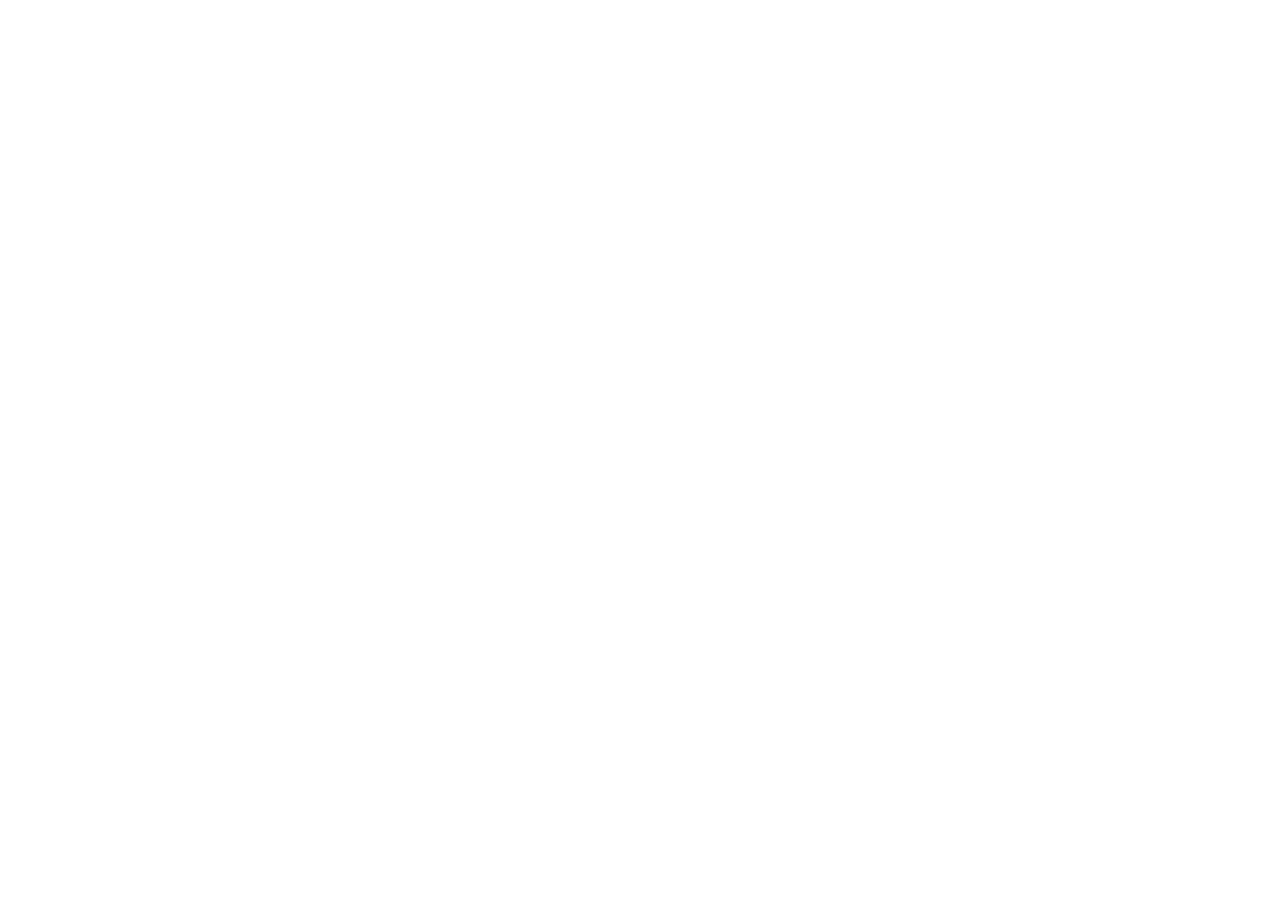
==== portfolio.html @ 8f2df946 "version 1" ====
<!DOCTYPE html>
<html lang="en">
<head>
    <meta charset="UTF-8">
    <meta http-equiv="X-UA-Compatible" content="IE=edge">
    <meta name="viewport" content="width=device-width, initial-scale=1.0">
    <title>Document</title>
</head>
<body>
    
</body>
</html>
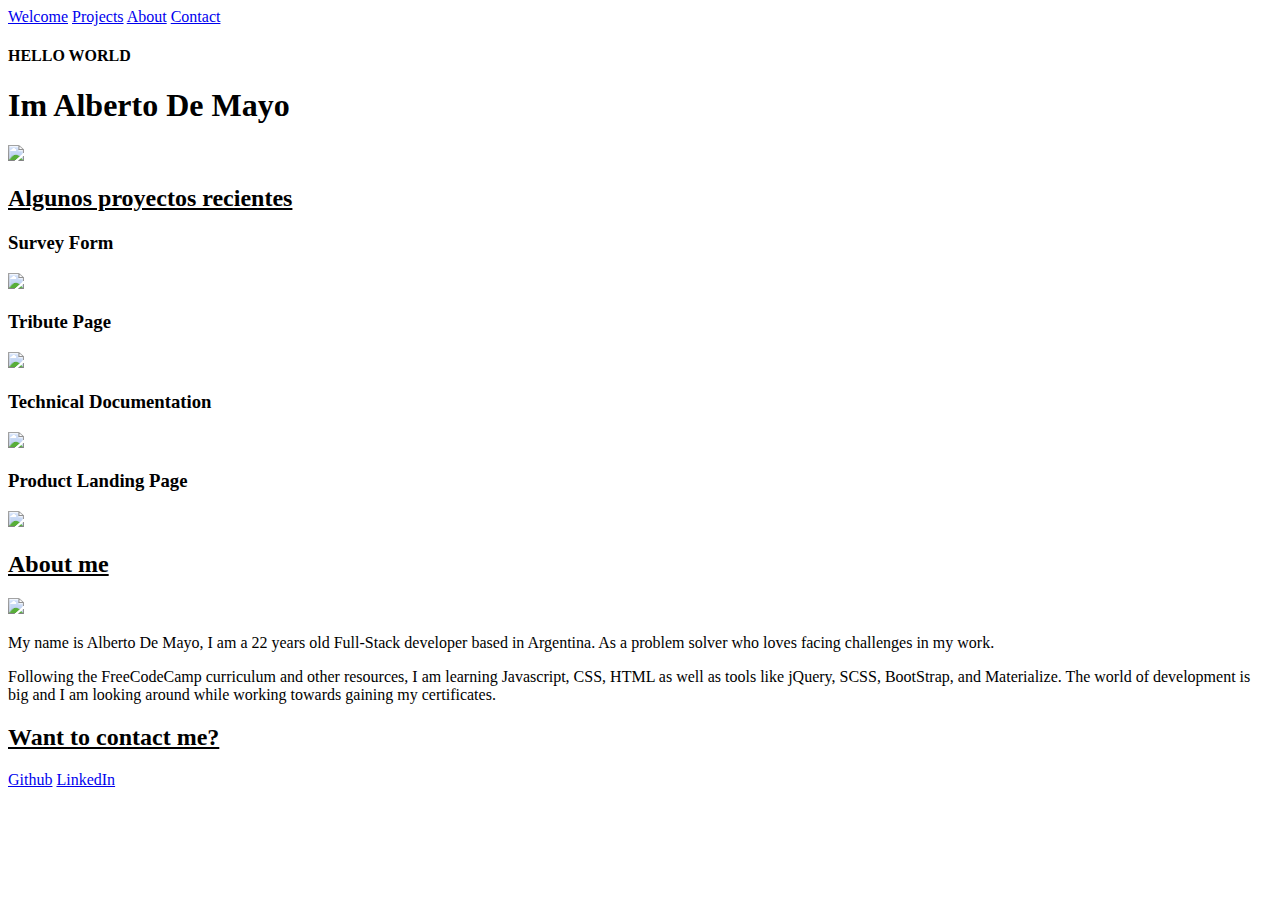
==== commit 2c5399ad: "version 4" ====
--- a/portfolio.html
+++ b/portfolio.html
@@ -1,12 +1,87 @@
 <!DOCTYPE html>
 <html lang="en">
-<head>
-    <meta charset="UTF-8">
-    <meta http-equiv="X-UA-Compatible" content="IE=edge">
-    <meta name="viewport" content="width=device-width, initial-scale=1.0">
-    <title>Document</title>
-</head>
-<body>
+
+
+  <nav id="navbar">
+  <a href="#welcome--link">Welcome</a>
+  <a href="#projects--link">Projects</a>
+  <a href="#about--link">About</a>
+  <a href="#contact--link">Contact</a>
+</nav>
+
+
+  <head>
+    <meta charset="UTF-8" />
+    <link rel="stylesheet" href="./styles.css" />
+    <title></title>
+    <meta name="viewport" content="width=device-width, initial-scale=1.0" />
+  </head>
+
+
+  <body>
+   <a id="welcome--link"></a>
+    <section id="welcome-section">
+      <h4>HELLO WORLD</h4>
+      <h1> Im Alberto De Mayo</h1>
+      <a><img class="imagen-1" src="https://www.cyberark.com/wp-content/uploads/2019/11/Developer.jpg"></a>
+    </section>
+
+    <section id="projects">
+       <a id="projects--link" class="anchor"></a>
+       <h2><u>Algunos proyectos recientes</u></h2>
+      <div class="container--projects">
+
+    <div class="project-tile">
+      <h3 class="project-name">Survey Form</h3>
+      <a href="https://www.freecodecamp.org/learn/2022/responsive-web-design/build-a-survey-form-project/build-a-survey-form" target="_blank" title="Survey Form"><img class="img--project" src="https://shots.codepen.io/freeCodeCamp/pen/VPaoNP-800.jpg?version=1601011977"></a>
+
+      <h3 class="project-name">Tribute Page</h3>
+      <a href="https://www.freecodecamp.org/learn/2022/responsive-web-design/build-a-tribute-page-project/build-a-tribute-page" target="_blank" title="Survey Form"> <img class="img--project" src="https://shots.codepen.io/freeCodeCamp/pen/zNqgVx-800.jpg?version=1619578372"></a>
+
+      <h3 class="project-name">Technical Documentation</h3>
+      <a href="https://www.freecodecamp.org/learn/2022/responsive-web-design/build-a-technical-documentation-page-project/build-a-technical-documentation-page" target="_blank" title="Survey Form"> <img class="img--project" src="https://shots.codepen.io/freeCodeCamp/pen/NdrKKL-800.jpg?version=1606485576"></a>
+
+      <h3 class="project-name">Product Landing Page</h3>
+      <a href="https://www.freecodecamp.org/learn/2022/responsive-web-design/build-a-product-landing-page-project/build-a-product-landing-page" target="_blank" title="Survey Form"> <img class="img--project" src="https://designingforuncertainty.com/wp-content/uploads/2020/07/maxresdefault-70.jpg"></a>
+    </section>
+
+<section id="about-link">
+  <a id="about--link" class="anchor"></a>
+
+  <div class="container--about">
+    <h2><u>About me</u></h2>
+    <img class="img--about" src="https://media-exp1.licdn.com/dms/image/D5635AQHMMSqcSHAhzA/profile-framedphoto-shrink_400_400/0/1629052961772?e=1661788800&v=beta&t=cWn35W4fQMt19qs_KW8C1KHdbOVq53OI6dTDMovAKpU">
+    <p class="description--me">
+      My name is Alberto De Mayo, I am a 22 years old Full-Stack developer based in Argentina. As a problem solver who loves facing challenges in my work.
+       </p>
+    <p class="description--me">
+      Following the FreeCodeCamp curriculum and other resources, I am learning Javascript, CSS, HTML as well as tools like jQuery, SCSS, BootStrap, and Materialize. The world of development is big and I am looking around while working towards gaining my certificates.
+    </p>
     
-</body>
-</html>+</section>
+   
+<section id="contact-section">
+    <a id="contact--link" class="anchor"></a>
+    <h2 class="description--me"><u>Want to contact me?</u></h2>
+    <div class="container--profile-links">
+
+    <a href="https://github.com/alberto3019" target="_blank" title="My Github Account" id="profile-link" class="profile-links"><i class="fab fa-github fa-2x"></i>Github</a>  
+    
+
+    <a target="_blank" title="My LinkedIn Account" class="profile-links" href="https://www.linkedin.com/in/alberto-de-mayo-345a35204/"><i class="fab fa-linkedin fa-2x"></i>LinkedIn</a>
+
+    
+  </div>
+  
+    <div class="container--filler-image filler--contact"></div>
+
+    
+  </div>
+ 
+</section>
+
+  </body>
+</html>
+
+
+
